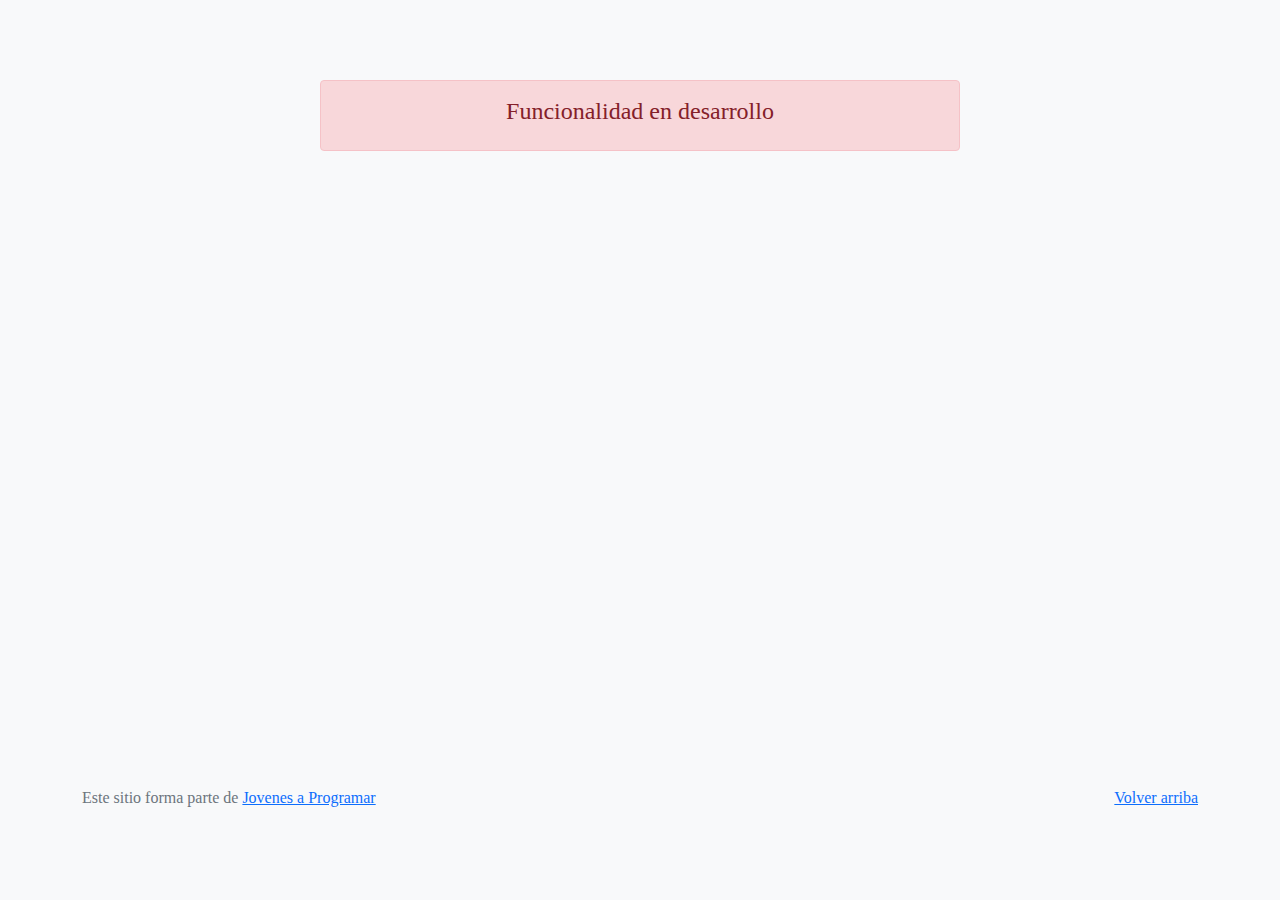
==== login.html @ 63ec3608 "primer commit" ====
<!DOCTYPE html>
<html lang="es">

<head>
  <meta http-equiv="Content-Type" content="text/html; charset=UTF-8">
  <meta name="viewport" content="width=device-width, initial-scale=1, shrink-to-fit=no">
  <title>eMercado - Todo lo que busques está aquí</title>
  
  <link href="https://fonts.googleapis.com/css?family=Raleway:300,300i,400,400i,700,700i,900,900i" rel="stylesheet">
  <link href="css/bootstrap.min.css" rel="stylesheet">
  <link href="css/styles.css" rel="stylesheet">
  <style>
    body {
      background-color: rgb(248, 249, 250);
    }
  </style>
</head>

<body>
  <main class="mt-5">
    <div class="container">
      <div class="alert alert-danger text-center" role="alert">
        <h4 class="alert-heading">Funcionalidad en desarrollo</h4>
      </div>
    </div>
  </main>
  <footer class="text-muted">
    <div class="container">
      <p class="float-end">
        <a href="#">Volver arriba</a>
      </p>
      <p>Este sitio forma parte de <a href="https://jovenesaprogramar.edu.uy/" target="_blank">Jovenes a Programar</a></p>
    </div>
  </footer>
  <script src="js/login.js"></script>
</body>

</html>
---- css/styles.css ----
.jumbotron,
.card-body,
.container,
.site-header {
  font-family: 'Verdana', serif !important;
}

.jumbotron .display-4 {
  font-weight: bold;
}

nav a {
  text-decoration: none;
}

.bd-placeholder-img {
  font-size: 1.125rem;
  text-anchor: middle;
  -webkit-user-select: none;
  -moz-user-select: none;
  -ms-user-select: none;
  user-select: none;
}

@media (min-width: 768px) {
  .bd-placeholder-img-lg {
    font-size: 3.5rem;
  }
}

.jumbotron {
  height: 50vh;
  padding: 5em inherit;
  margin-bottom: 0;
  background-color: #53C0FB;
  background: url('../img/cover_back.png');
  background-size: cover;
  background-position: center;
  background-repeat: no-repeat;
  color: black;
  font-weight: bold;
}

@media (min-width: 768px) {
  .jumbotron {
    padding-top: 6rem;
    padding-bottom: 6rem;
  }
}

.jumbotron p:last-child {
  margin-bottom: 0;
}

.jumbotron-heading {
  font-weight: 300;
}

.jumbotron .container {
  max-width: 40rem;
  background-color: rgba(255, 255, 255, 0.5);
  border-radius: 10px;
  text-shadow: 1px 1px 2px grey;
}

.jumbotron .lead {
  font-size: 38px;
}

footer {
  padding-top: 3rem;
  padding-bottom: 3rem;
}

footer p {
  margin-bottom: .25rem;
}

.site-header a {
  color: white;
  transition: ease-in-out color .15s;
}

.site-header .dropdown-menu a {
  color: black;
}

.dropzone {
  border: 2px dashed #0087F7;
  border-radius: 5px;
  background: white;
}

.img-fit {
  max-height: 100%;
}

.alert {
  position: fixed;
  top: 80px;
  width: 50%;
  left: 50%;
  transform: translate(-50%, 0);
}

.lds-ring {
  display: inline-block;
  position: relative;
  width: 64px;
  height: 64px;
  top: 50%;
  left: 50%;
}

.cursor-active {
  cursor: pointer;
}

.left {
  float: left;
  padding: 4px;
  background-color: rgba(255, 255, 255, 0.5);
}

.lds-ring div {
  box-sizing: border-box;
  display: block;
  position: absolute;
  width: 51px;
  height: 51px;
  margin: 6px;
  border: 6px solid #fff;
  border-radius: 50%;
  animation: lds-ring 1.2s cubic-bezier(0.5, 0, 0.5, 1) infinite;
  border-color: #fff transparent transparent transparent;
}

.lds-ring div:nth-child(1) {
  animation-delay: -0.45s;
}

.lds-ring div:nth-child(2) {
  animation-delay: -0.3s;
}

.lds-ring div:nth-child(3) {
  animation-delay: -0.15s;
}

@keyframes lds-ring {
  0% {
    transform: rotate(0deg);
  }

  100% {
    transform: rotate(360deg);
  }
}

.signin {
  width: 100%;
  max-width: 330px;
  padding: 15px;
  margin: auto;
}

#spinner-wrapper {
  position: fixed;
  background-color: rgba(0, 0, 0, 0.5);
  width: 100%;
  height: 100%;
  top: 0;
  left: 0;
  z-index: 1021;
  display: none;
}

main {
  min-height: calc(100vh - 210px);
}

a.custom-card,
a.custom-card:hover {
  color: inherit;
  text-decoration: inherit;
}

.checked {
  color: orange;
}
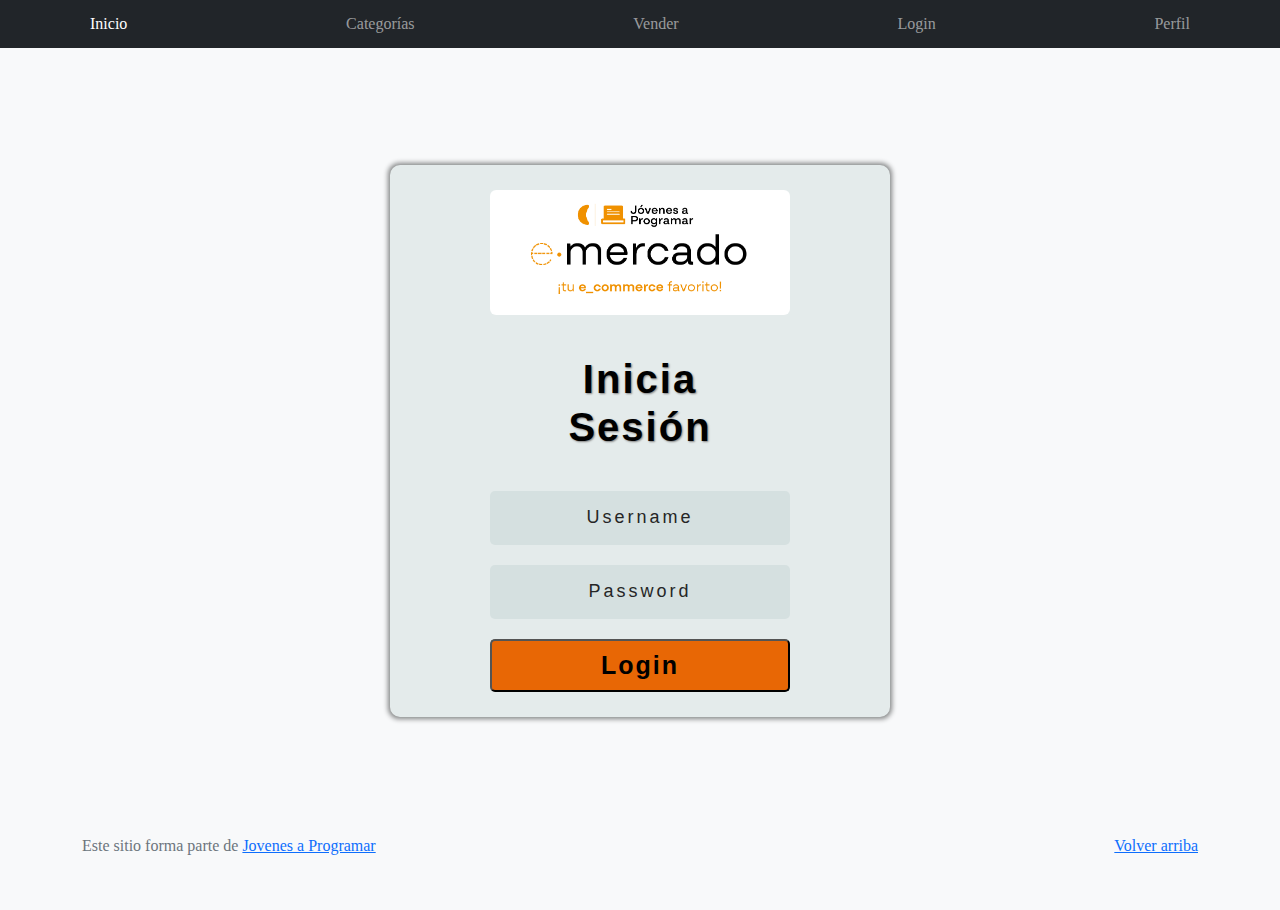
==== commit 5d53c5a8: "Update login.html" ====
--- a/login.html
+++ b/login.html
@@ -17,11 +17,42 @@
 </head>
 
 <body>
+ <nav class="navbar navbar-expand-lg navbar-dark bg-dark p-1">
+    <div class="container">
+      <button class="navbar-toggler" type="button" data-bs-toggle="collapse" data-bs-target="#navbarNav"
+        aria-controls="navbarNav" aria-expanded="false" aria-label="Toggle navigation">
+        <span class="navbar-toggler-icon"></span>
+      </button>
+      <div class="collapse navbar-collapse" id="navbarNav">
+        <ul class="navbar-nav w-100 justify-content-between">
+          <li class="nav-item">
+            <a class="nav-link active" href="index.html">Inicio</a>
+          </li>
+          <li class="nav-item">
+            <a class="nav-link" href="categories.html">Categorías</a>
+          </li>
+          <li class="nav-item">
+            <a class="nav-link" href="sell.html">Vender</a>
+          </li>
+          <li class="nav-item">
+            <a class="nav-link" href="login.html">Login</a>
+          </li>
+          <li class="nav-item">
+            <a class="nav-link" href="my-profile.html">Perfil</a>
+          </li>
+        </ul>
+      </div>
+    </div>
+ </nav>
   <main class="mt-5">
-    <div class="container">
-      <div class="alert alert-danger text-center" role="alert">
-        <h4 class="alert-heading">Funcionalidad en desarrollo</h4>
-      </div>
+    <div class="container-login">
+        <form action="" class="signin">
+          <img src="img/login.png" alt="Logo" class="login-img">
+          <h1 class="titulo-login">Inicia Sesión</h1>
+          <input type="text" name="username" id="username" class="input-text" placeholder="Username" autocomplete="off">
+          <input type="password" name="password" id="password" class="input-text" placeholder="Password" autocomplete="off">
+          <button type="submit" class="button" id="loginBtn">Login</button>
+        </form>
     </div>
   </main>
   <footer class="text-muted">
@@ -35,4 +66,4 @@
   <script src="js/login.js"></script>
 </body>
 
-</html>+</html>
--- a/css/styles.css
+++ b/css/styles.css
@@ -20,6 +20,21 @@
   -moz-user-select: none;
   -ms-user-select: none;
   user-select: none;
+}
+
+.container h2{
+  text-align: center;
+  margin-top: 5px;
+}
+
+.container h3{
+  text-align: center;
+  color:dimgray;
+  font-size: small;
+}
+
+#lista.container{
+  padding: 3%;
 }
 
 @media (min-width: 768px) {
@@ -157,11 +172,86 @@
   }
 }
 
+.main-profile {
+  display: flex;
+  flex-direction: column;
+  justify-content: center;
+  align-items: center;
+}
+
+.mt-5 {
+  display: flex;
+  align-items: center;
+}
+
+.container-login {
+  width: 500px;
+  margin: 0 auto;
+  padding: 10px;
+  background-color: #e4ebeb;
+  border-radius: 10px;
+  text-shadow: 1px 1px 2px grey;
+  box-shadow: 0.2px 0.3px 5px 1.5px #838585;
+}
+.login-img {
+  border-radius: 6px;
+}
+  
 .signin {
   width: 100%;
   max-width: 330px;
   padding: 15px;
   margin: auto;
+  display: flex;
+  flex-direction: column;
+  gap: 20px;
+}
+
+.titulo-login {
+  text-align: center;
+  font-family: 'Lucida Sans', 'Lucida Sans Regular', 'Lucida Grande', 'Lucida Sans Unicode', Geneva, Verdana, sans-serif;
+  font-weight: bold;
+  margin: 20px;
+  color: black;
+  letter-spacing: 2px;
+}
+
+.button{
+  margin-bottom: 0;
+  font-family: 'Lucida Sans', 'Lucida Sans Regular', 'Lucida Grande', 'Lucida Sans Unicode', Geneva, Verdana, sans-serif;
+  font-size: 25px;
+  letter-spacing: 2px;
+  font-weight: bold;
+  padding: 6px;
+  border-radius: 5px;
+  background-color: #e86705;
+  transition: 0.45s;
+}
+
+.button:hover{
+  background-color: black;
+  color: white;
+  transform:scale(1.1);
+}
+
+.input-text {
+  font-family: 'Lucida Sans', 'Lucida Sans Regular', 'Lucida Grande', 'Lucida Sans Unicode', Geneva, Verdana, sans-serif;
+  font-weight: normal;
+  text-align: center;
+  padding: 15px;
+  background-color: #d5e0e0;
+  border-radius: 5px;
+  border: none;
+  transition: 0.45s;
+}
+.input-text::placeholder {
+  color: #252626;
+  letter-spacing: 3px;
+  font-size: 18px;
+}
+.input-text:hover {
+  border: solid #838585;
+  transform:scale(1.1);
 }
 
 #spinner-wrapper {
@@ -187,4 +277,4 @@
 
 .checked {
   color: orange;
-}+}
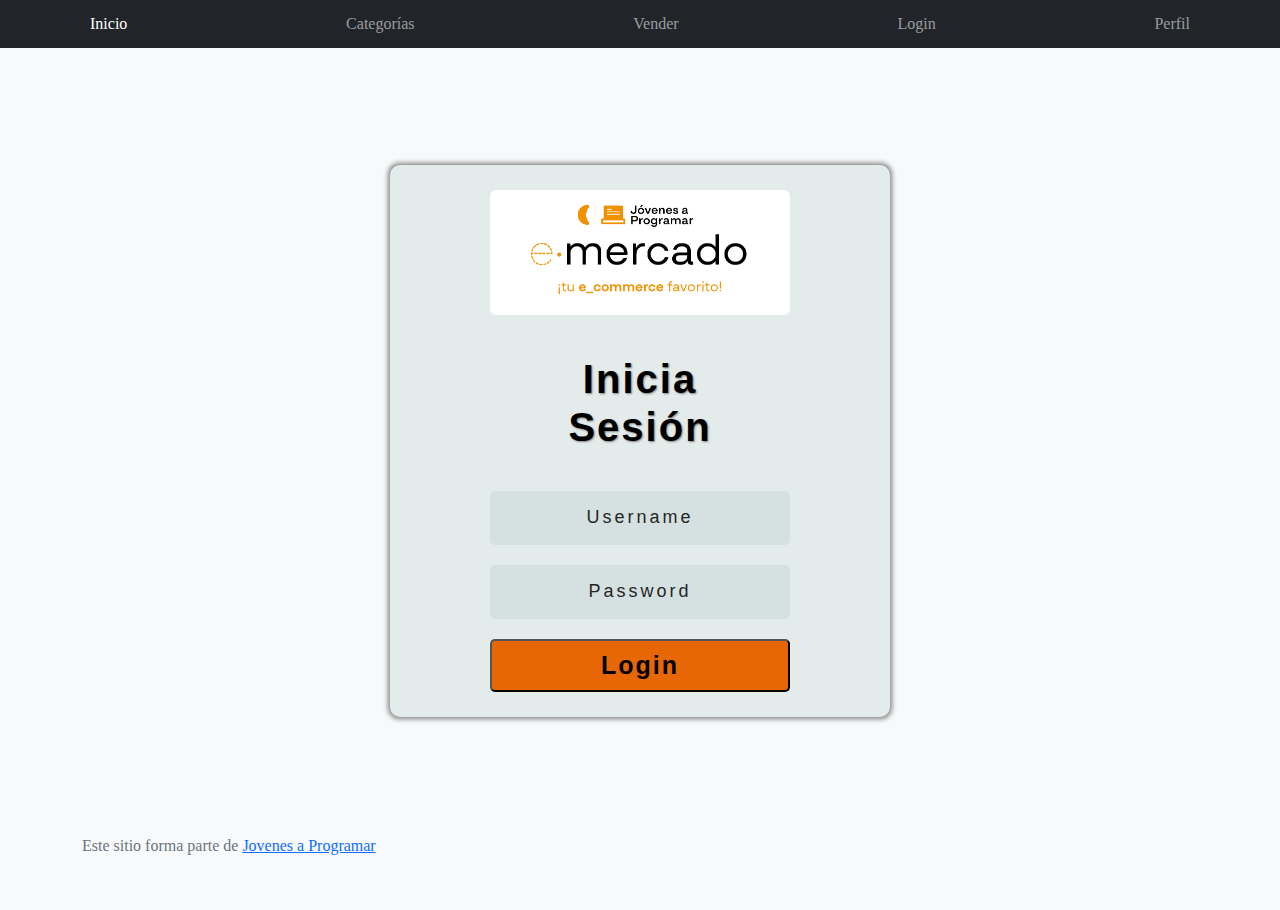
==== commit a40accde: "Update login.html" ====
--- a/login.html
+++ b/login.html
@@ -57,9 +57,6 @@
   </main>
   <footer class="text-muted">
     <div class="container">
-      <p class="float-end">
-        <a href="#">Volver arriba</a>
-      </p>
       <p>Este sitio forma parte de <a href="https://jovenesaprogramar.edu.uy/" target="_blank">Jovenes a Programar</a></p>
     </div>
   </footer>
